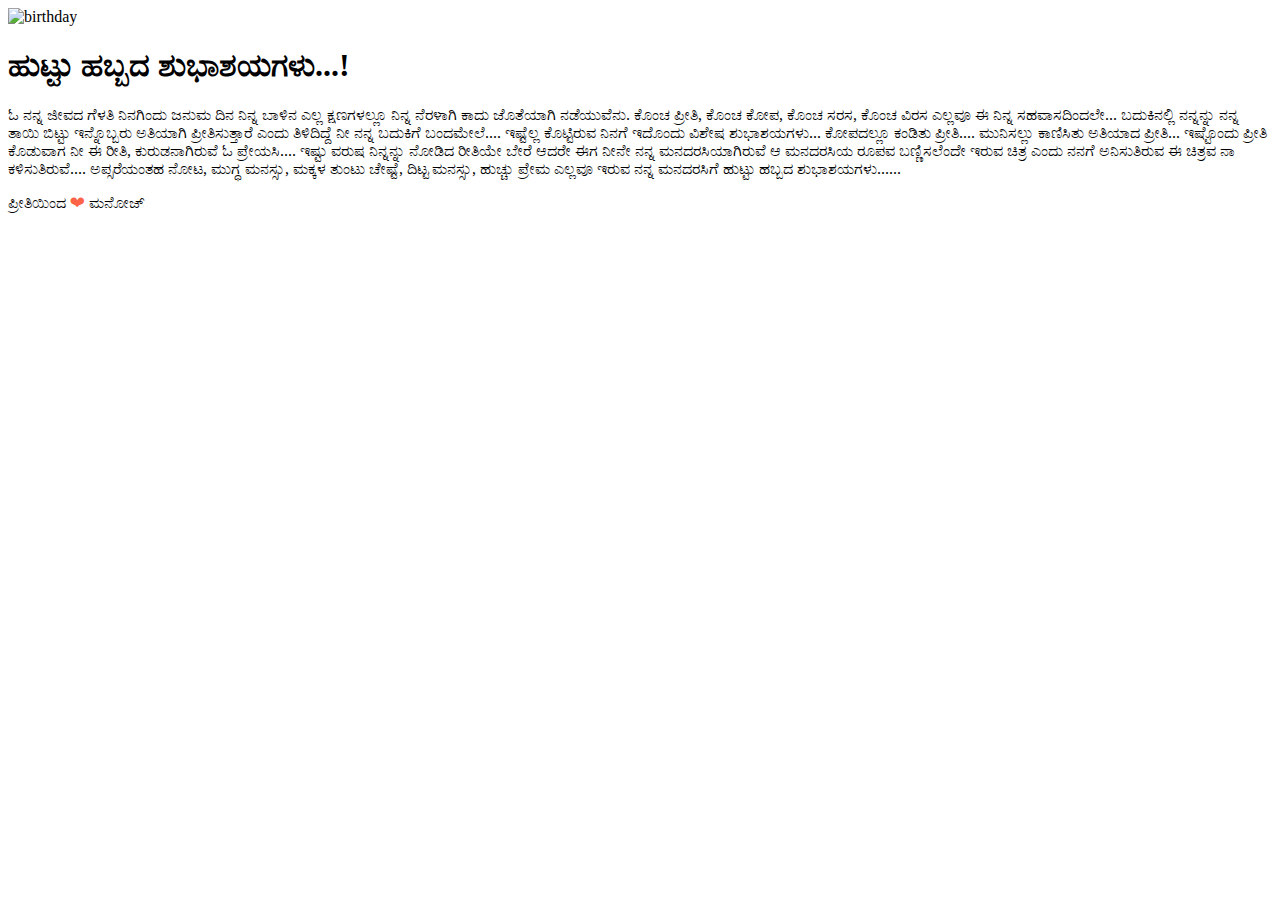
==== index.html @ 6fa3e6dd "initial commit" ====
<!DOCTYPE html>
<html lang="en">
<head>
  <meta charset="UTF-8">
  <meta name="viewport" content="width=device-width, initial-scale=1.0">
  <link rel="stylesheet" href="style.css">
  <link rel="preconnect" href="https://fonts.gstatic.com">
  <link rel="stylesheet" href="https://fonts.googleapis.com/css2?family=Open+Sans&display=swap">
  <title>Happy Birthday card || Learningrobo</title>
</head>
<body>
  <div class="card">
    <img src="Images/null-20221229-WA0005.jpg" alt="birthday" class="birthday">
    <div class="text">
      <h1>ಹುಟ್ಟು ಹಬ್ಬದ ಶುಭಾಶಯಗಳು...!</h1>
      <p>ಓ ನನ್ನ ಜೀವದ ಗೆಳತಿ ನಿನಗಿಂದು ಜನುಮ ದಿನ ನಿನ್ನ ಬಾಳಿನ ಎಲ್ಲ ಕ್ಷಣಗಳಲ್ಲೂ ನಿನ್ನ ನೆರಳಾಗಿ ಕಾದು ಜೊತೆಯಾಗಿ ನಡೆಯುವೆನು. 
        ಕೊಂಚ ಪ್ರೀತಿ, ಕೊಂಚ ಕೋಪ, ಕೊಂಚ ಸರಸ, ಕೊಂಚ ವಿರಸ ಎಲ್ಲವೂ ಈ ನಿನ್ನ ಸಹವಾಸದಿಂದಲೇ... 
        ಬದುಕಿನಲ್ಲಿ ನನ್ನನ್ನು ನನ್ನ ತಾಯಿ ಬಿಟ್ಟು ಇನ್ನೊಬ್ಬರು ಅತಿಯಾಗಿ ಪ್ರೀತಿಸುತ್ತಾರೆ ಎಂದು ತಿಳಿದಿದ್ದೆ ನೀ ನನ್ನ ಬದುಕಿಗೆ ಬಂದಮೇಲೆ.... ಇಷ್ಟೆಲ್ಲ ಕೊಟ್ಟಿರುವ ನಿನಗೆ ಇದೊಂದು ವಿಶೇಷ ಶುಭಾಶಯಗಳು...
        ಕೋಪದಲ್ಲೂ ಕಂಡಿತು ಪ್ರೀತಿ.... ಮುನಿಸಲ್ಲು ಕಾಣಿಸಿತು ಅತಿಯಾದ ಪ್ರೀತಿ... ಇಷ್ಟೊಂದು ಪ್ರೀತಿ ಕೊಡುವಾಗ ನೀ ಈ ರೀತಿ, ಕುರುಡನಾಗಿರುವೆ ಓ ಪ್ರೇಯಸಿ.... ಇಷ್ಟು ವರುಷ ನಿನ್ನನ್ನು ನೋಡಿದ ರೀತಿಯೇ ಬೇರೆ ಆದರೇ ಈಗ ನೀನೇ ನನ್ನ ಮನದರಸಿಯಾಗಿರುವೆ ಆ ಮನದರಸಿಯ ರೂಪವ ಬಣ್ಣಿಸಲೆಂದೇ ಇರುವ ಚಿತ್ರ ಎಂದು ನನಗೆ ಅನಿಸುತಿರುವ ಈ ಚಿತ್ರವ ನಾ ಕಳಿಸುತಿರುವೆ....
        ಅಪ್ಸರೆಯಂತಹ ನೋಟ, ಮುಗ್ಧ ಮನಸ್ಸು, ಮಕ್ಕಳ ತುಂಟು ಚೇಷ್ಟೆ, ದಿಟ್ಟ ಮನಸ್ಸು, ಹುಚ್ಚು ಪ್ರೇಮ ಎಲ್ಲವೂ ಇರುವ ನನ್ನ ಮನದರಸಿಗೆ ಹುಟ್ಟು ಹಬ್ಬದ ಶುಭಾಶಯಗಳು......</p>
      <div class="credit">ಪ್ರೀತಿಯಿಂದ <span style="color:tomato">❤</span> ಮನೋಜ್  </div>
    </div>
    <div class="space"></div>
  </div>
</body>
</html>
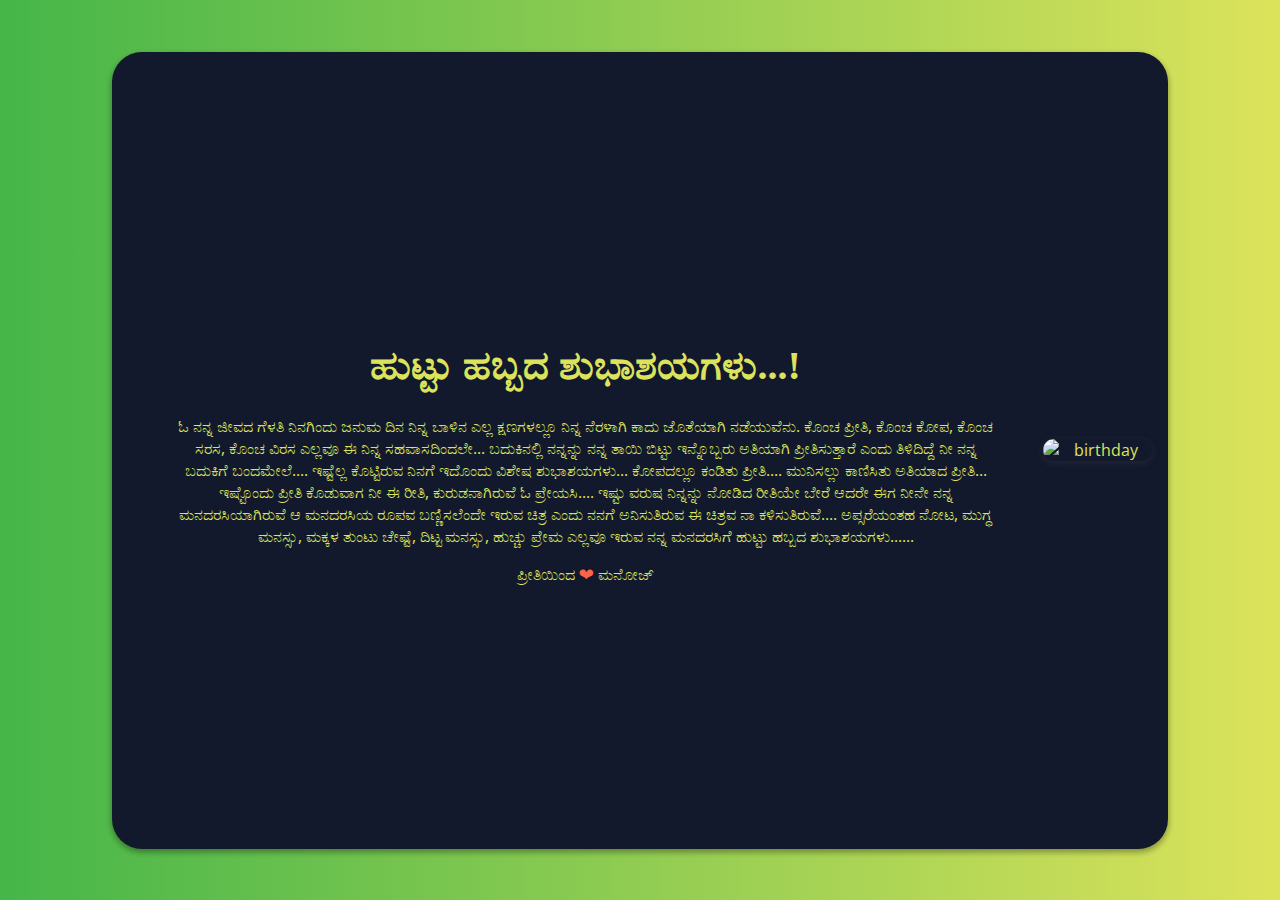
==== commit 0a379445: "image link" ====
--- a/index.html
+++ b/index.html
@@ -12,7 +12,7 @@
 </head>
 <body>
   <div class="card">
-    <img src="Images/null-20221229-WA0005.jpg" alt="birthday" class="birthday">
+    <img src="https://raw.githubusercontent.com/manojmandya07/Technical-documentation-Samples/main/Images/null-20221229-WA0005.jpg" alt="birthday" class="birthday">
     <div class="text">
       <h1>ಹುಟ್ಟು ಹಬ್ಬದ ಶುಭಾಶಯಗಳು...!</h1>
       <p>ಓ ನನ್ನ ಜೀವದ ಗೆಳತಿ ನಿನಗಿಂದು ಜನುಮ ದಿನ ನಿನ್ನ ಬಾಳಿನ ಎಲ್ಲ ಕ್ಷಣಗಳಲ್ಲೂ ನಿನ್ನ ನೆರಳಾಗಿ ಕಾದು ಜೊತೆಯಾಗಿ ನಡೆಯುವೆನು. 
--- a/style.css
+++ b/style.css
@@ -0,0 +1,82 @@
+
+* {
+    transition: all 0.2s ease-in-out;
+  }
+  
+  body {
+    background: #DCE35B; 
+  background: -webkit-linear-gradient(to right, #45B649, #DCE35B); 
+  background: linear-gradient(to right, #45B649, #DCE35B); 
+    display: grid;
+    place-items: center;
+    height: 100vh;
+    margin: 0;
+    font-family: 'Open Sans', sans-serif;
+  }
+  
+  .card {
+    background: #12192c;
+    border-radius: 30px;
+    height: 85vh;
+    width: 80vw;
+    box-shadow: 0 3px 6px rgba(0, 0, 0, 0.16), 0 3px 6px rgba(0, 0, 0, 0.23);
+    text-align: center;
+    display: flex;
+    flex-direction: column;
+    justify-content: center;
+    align-items: center;
+    padding: 1em;
+    overflow: hidden;
+    color:#DCE35B;
+  }
+  
+  @media only screen and (min-width: 1000px) {
+    .card {
+      flex-direction: row-reverse;
+    }
+    .card img.birthday {
+      width: 60%;
+      max-width: 50vw;
+      max-height: 43vw;
+      border-radius: 30px;
+    }
+  }
+  
+  @media only screen and (max-height: 640px) {
+    .card {
+      flex-direction: row-reverse;
+    }
+    .card img.birthday {
+      width: 100%;
+      max-width: 50vw;
+      max-height: unset;
+    }
+  }
+  
+  img.birthday {
+    max-height: 40vh;
+    box-shadow: rgba(99, 99, 99, 0.2) 0px 2px 8px 0px;
+  }
+  
+  .text {
+    padding: 3em;
+  }
+  .text h1{
+    font-family:bold;
+    font-size: 40px;
+  }
+  .space {
+    height: 100px;
+  }
+  
+  .credit a{
+    text-decoration: none;
+    color: #fff;
+  }
+  
+  .credit {
+      margin-top: 10px;
+      text-align: center;
+  }
+  
+  
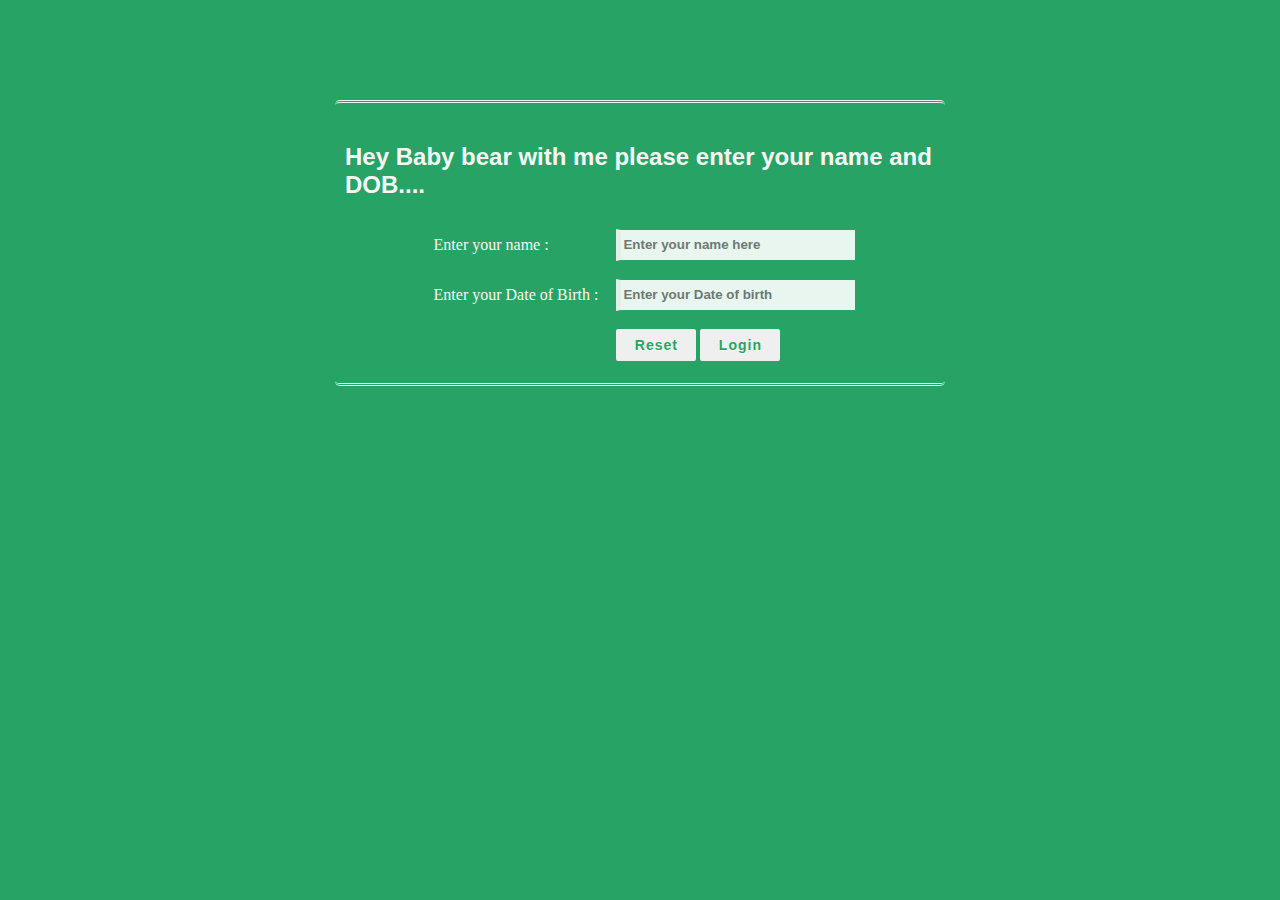
==== commit b3983222: "added index" ====
--- a/index.html
+++ b/index.html
@@ -1,28 +1,83 @@
-
-
-<!DOCTYPE html>
-<html lang="en">
-<head>
-  <meta charset="UTF-8">
-  <meta name="viewport" content="width=device-width, initial-scale=1.0">
-  <link rel="stylesheet" href="style.css">
-  <link rel="preconnect" href="https://fonts.gstatic.com">
-  <link rel="stylesheet" href="https://fonts.googleapis.com/css2?family=Open+Sans&display=swap">
-  <title>Happy Birthday card || Learningrobo</title>
-</head>
-<body>
-  <div class="card">
-    <img src="https://raw.githubusercontent.com/manojmandya07/Technical-documentation-Samples/main/Images/null-20221229-WA0005.jpg" alt="birthday" class="birthday">
-    <div class="text">
-      <h1>ಹುಟ್ಟು ಹಬ್ಬದ ಶುಭಾಶಯಗಳು...!</h1>
-      <p>ಓ ನನ್ನ ಜೀವದ ಗೆಳತಿ ನಿನಗಿಂದು ಜನುಮ ದಿನ ನಿನ್ನ ಬಾಳಿನ ಎಲ್ಲ ಕ್ಷಣಗಳಲ್ಲೂ ನಿನ್ನ ನೆರಳಾಗಿ ಕಾದು ಜೊತೆಯಾಗಿ ನಡೆಯುವೆನು. 
-        ಕೊಂಚ ಪ್ರೀತಿ, ಕೊಂಚ ಕೋಪ, ಕೊಂಚ ಸರಸ, ಕೊಂಚ ವಿರಸ ಎಲ್ಲವೂ ಈ ನಿನ್ನ ಸಹವಾಸದಿಂದಲೇ... 
-        ಬದುಕಿನಲ್ಲಿ ನನ್ನನ್ನು ನನ್ನ ತಾಯಿ ಬಿಟ್ಟು ಇನ್ನೊಬ್ಬರು ಅತಿಯಾಗಿ ಪ್ರೀತಿಸುತ್ತಾರೆ ಎಂದು ತಿಳಿದಿದ್ದೆ ನೀ ನನ್ನ ಬದುಕಿಗೆ ಬಂದಮೇಲೆ.... ಇಷ್ಟೆಲ್ಲ ಕೊಟ್ಟಿರುವ ನಿನಗೆ ಇದೊಂದು ವಿಶೇಷ ಶುಭಾಶಯಗಳು...
-        ಕೋಪದಲ್ಲೂ ಕಂಡಿತು ಪ್ರೀತಿ.... ಮುನಿಸಲ್ಲು ಕಾಣಿಸಿತು ಅತಿಯಾದ ಪ್ರೀತಿ... ಇಷ್ಟೊಂದು ಪ್ರೀತಿ ಕೊಡುವಾಗ ನೀ ಈ ರೀತಿ, ಕುರುಡನಾಗಿರುವೆ ಓ ಪ್ರೇಯಸಿ.... ಇಷ್ಟು ವರುಷ ನಿನ್ನನ್ನು ನೋಡಿದ ರೀತಿಯೇ ಬೇರೆ ಆದರೇ ಈಗ ನೀನೇ ನನ್ನ ಮನದರಸಿಯಾಗಿರುವೆ ಆ ಮನದರಸಿಯ ರೂಪವ ಬಣ್ಣಿಸಲೆಂದೇ ಇರುವ ಚಿತ್ರ ಎಂದು ನನಗೆ ಅನಿಸುತಿರುವ ಈ ಚಿತ್ರವ ನಾ ಕಳಿಸುತಿರುವೆ....
-        ಅಪ್ಸರೆಯಂತಹ ನೋಟ, ಮುಗ್ಧ ಮನಸ್ಸು, ಮಕ್ಕಳ ತುಂಟು ಚೇಷ್ಟೆ, ದಿಟ್ಟ ಮನಸ್ಸು, ಹುಚ್ಚು ಪ್ರೇಮ ಎಲ್ಲವೂ ಇರುವ ನನ್ನ ಮನದರಸಿಗೆ ಹುಟ್ಟು ಹಬ್ಬದ ಶುಭಾಶಯಗಳು......</p>
-      <div class="credit">ಪ್ರೀತಿಯಿಂದ <span style="color:tomato">❤</span> ಮನೋಜ್  </div>
-    </div>
-    <div class="space"></div>
-  </div>
-</body>
-</html>
+<!DOCTYPE html>
+  <html>
+  <head>
+        <title>Welcome To Login Form</title>
+        <style type="text/css">
+            body
+            {
+                margin:0px; background-color:#27a465; color:#f7f7f7; font-family:Arial, Helvetica, sans-serif;
+            }
+            #main
+            {
+                width:600px; height:260px; margin-left:auto; margin-right:auto; border-radius:5px; padding-left:10px; margin-top:100px;
+                border-top:3px double #f1f1f1; border-bottom:3px double #f1f1f1; padding-top:20px;
+            }
+            #main table
+            {
+                font-family:"Comic Sans MS", cursive;
+            } 
+            /* css code for textbox */
+            #main .tb
+            {
+                height:28px; width:230px; border:1px solid #27a465; color:#27a465; font-weight:bold; border-left:5px solid #f7f7f7; opacity:0.9;
+            }
+
+            /* css code for button*/
+            #main .btn
+            {
+                width:80px; height:32px; outline:none;  font-weight:bold; border:0px solid #27a465; text-shadow: 0px 0.5px 0.5px #fff;	
+                border-radius: 2px; font-weight: 600; color: #27a465; letter-spacing: 1px; font-size:14px; -webkit-transition: 1s; -moz-transition: 1s; transition: 1s;
+            }
+            
+            #main .btn:hover
+            {
+                background-color:#27a465; outline:none;  border-radius: 2px; color:#f1f1f1; border:1px solid #f1f1f1;
+            }
+           
+        </style>
+    <script>
+      function checkdob()
+      {
+       if(document.getElementById('dob1').value == 14011998){
+        alert('Surprise Baby Happy Birthday!, You have lived for 9860.92 days on earth!'); 
+          location.href = "https://manojmandya07.github.io/Technical-documentation-Samples/";
+         } else {
+         alert('Baby cant you type your DOB correctly!');
+          return false;
+        }
+       }
+      </script>
+  </head>
+
+	<body>
+	<!-- Main div code -->
+	<div id="main">
+	<div class="h-tag">
+	<h2>Hey Baby bear with me please enter your name and DOB....</h2>
+	</div>
+	<!-- Login box -->
+	<div class="login">
+	<table cellspacing="2" align="center" cellpadding="8" border="0">
+	<tr>
+	<td>Enter your name :</td>
+	<td><input type="text" placeholder="Enter your name here" id="name1" class="tb" /></td>
+	</tr>
+	<tr>
+	<td>Enter your Date of Birth :</td>
+	<td><input type="password" placeholder="Enter your Date of birth" id="dob1" class="tb" /></td>
+	</tr>
+	<tr>
+	<td></td>
+	<td>
+	<input type="submit" value="Reset" onclick="clearFunc()" class="btn" />
+	<input type="submit" value="Login" class="btn" onClick="checkdob()" /></td>
+	</tr>
+	</table>
+	</div>
+  	 <!-- login box div ending here.. -->
+	</div>
+	<!-- Main div ending here... -->
+    
+  </body>
+  </html>
+  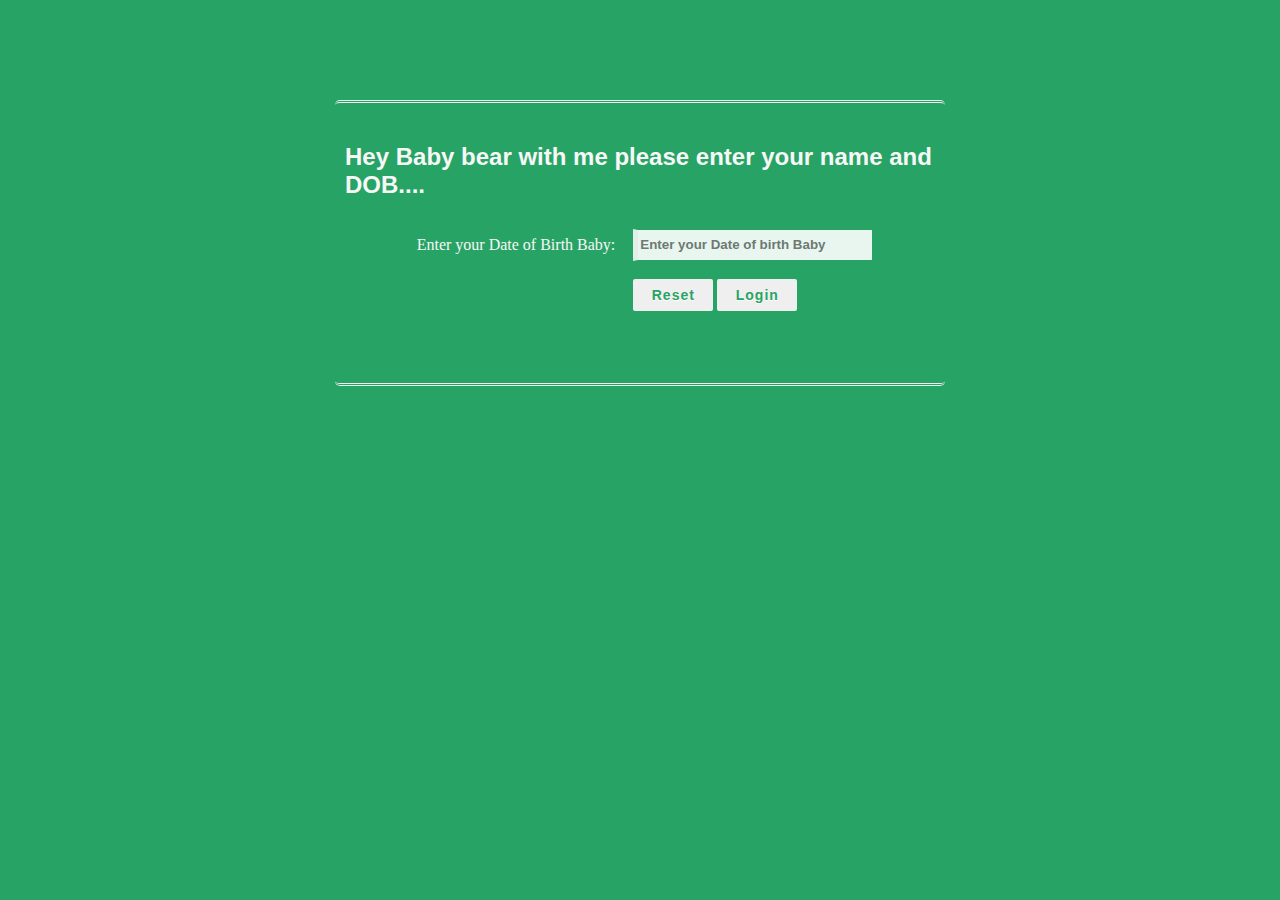
==== commit 29f7a2fe: "update" ====
--- a/index.html
+++ b/index.html
@@ -40,7 +40,7 @@
       {
        if(document.getElementById('dob1').value == 14011998){
         alert('Surprise Baby Happy Birthday!, You have lived for 9860.92 days on earth!'); 
-          location.href = "https://manojmandya07.github.io/Technical-documentation-Samples/";
+          location.href = "wishes.html";
          } else {
          alert('Baby cant you type your DOB correctly!');
           return false;
@@ -59,12 +59,8 @@
 	<div class="login">
 	<table cellspacing="2" align="center" cellpadding="8" border="0">
 	<tr>
-	<td>Enter your name :</td>
-	<td><input type="text" placeholder="Enter your name here" id="name1" class="tb" /></td>
-	</tr>
-	<tr>
-	<td>Enter your Date of Birth :</td>
-	<td><input type="password" placeholder="Enter your Date of birth" id="dob1" class="tb" /></td>
+	<td>Enter your Date of Birth Baby:</td>
+	<td><input type="password" placeholder="Enter your Date of birth Baby" id="dob1" class="tb" /></td>
 	</tr>
 	<tr>
 	<td></td>
@@ -80,4 +76,4 @@
     
   </body>
   </html>
-  +  
